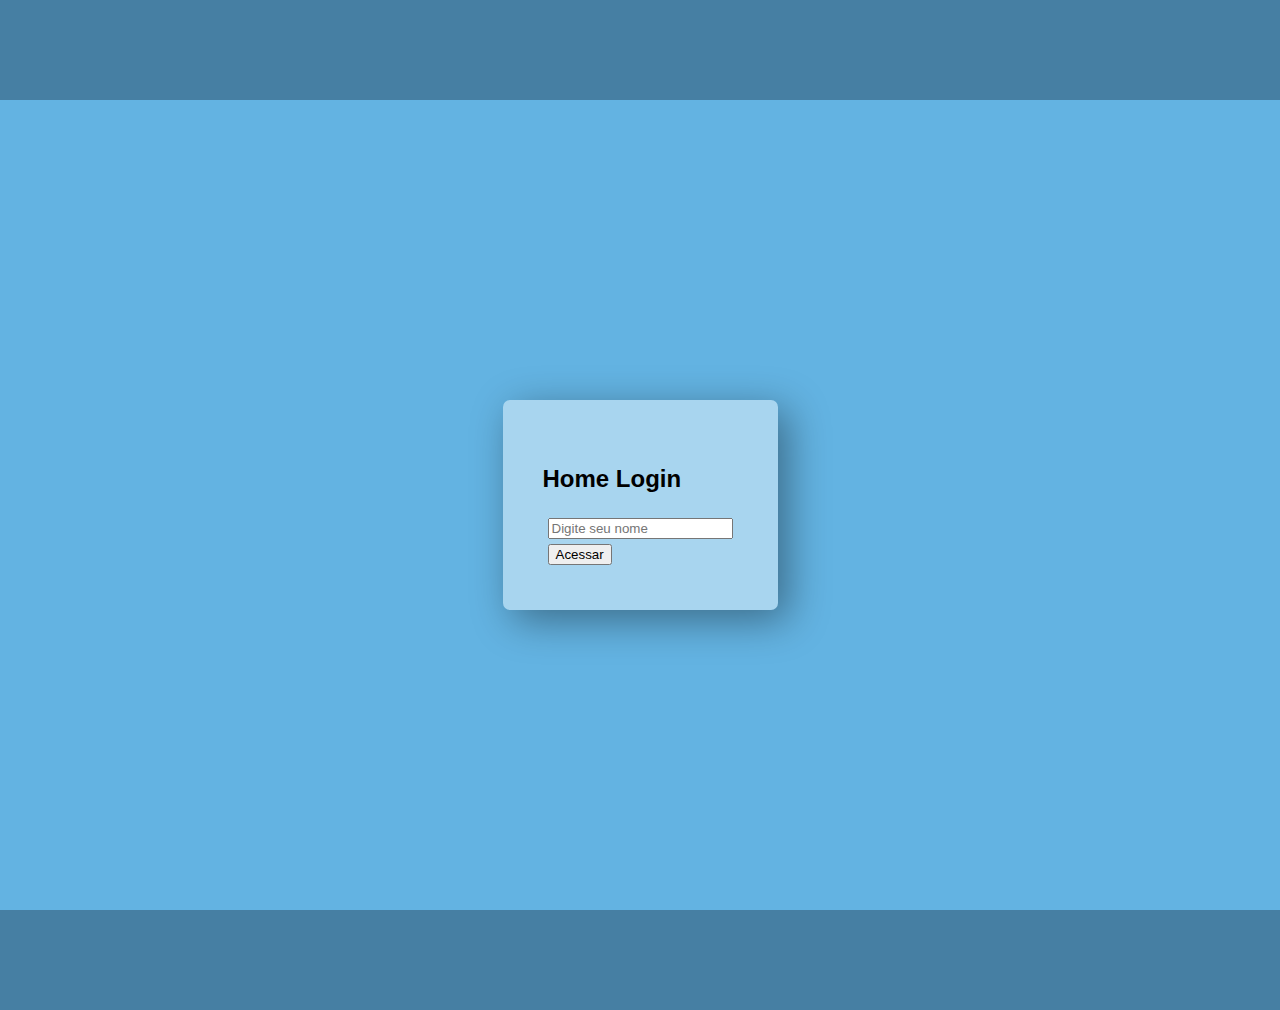
==== home-teste/home-login.html @ 861c92b3 "ajustar o css" ====
<!DOCTYPE html>
<html lang="pt-BR">
<head>
    <meta charset="UTF-8">
    <meta name="viewport" content="width=device-width, initial-scale=1.0">
    <link href="assets/home-login.css" rel="stylesheet">
    <title>Home</title>
</head>
<body>
    <div class="container"><!-- .page -->
        <div class="card"><!-- .card -->
            <form>
                <p><h2>Home Login</h2></p>
                <input type="text" placeholder="Digite seu nome" />
                <input type="submit" value="Acessar" />
            </form>
        </div>
    </div>
    
    <script src="assets/homeJS.js"></script>
</body>
</html>
---- home-teste/assets/home-login.css ----
@import url('https://fonts.googleapis.com/css2?family=Kanit:ital,wght@0,100;0,200;0,300;0,400;0,500;0,600;0,700;0,800;0,900;1,100;1,200;1,300;1,400;1,500;1,600;1,700;1,800;1,900&display=swap');

body{
    background-color: rgb(70, 127, 163);
    margin: 0;
    padding: 0;
    font-family: 'Inter', sans-serif;
}
/* 
page = container
formLogin = filho
*/
.container{
    background-color: rgb(99, 179, 226);
    margin: 100px auto;
    flex-direction: column;
    display: flex;
    width: 100%;
    height: 90vh;
    justify-content: center;
    align-content:center;
    align-items: center;
    /*border-radius: 10px;*/
}
.card{
    display: flex;
    flex-direction: column;
    background-color: rgb(168, 213, 239);
    border-radius:7px;
    padding:40px;
    box-shadow: 10px 10px 40px rgba(0,0,0,0.4);
    gap:5px;   
}
p, input, button{
    margin: 5px;
    display: flex;
}
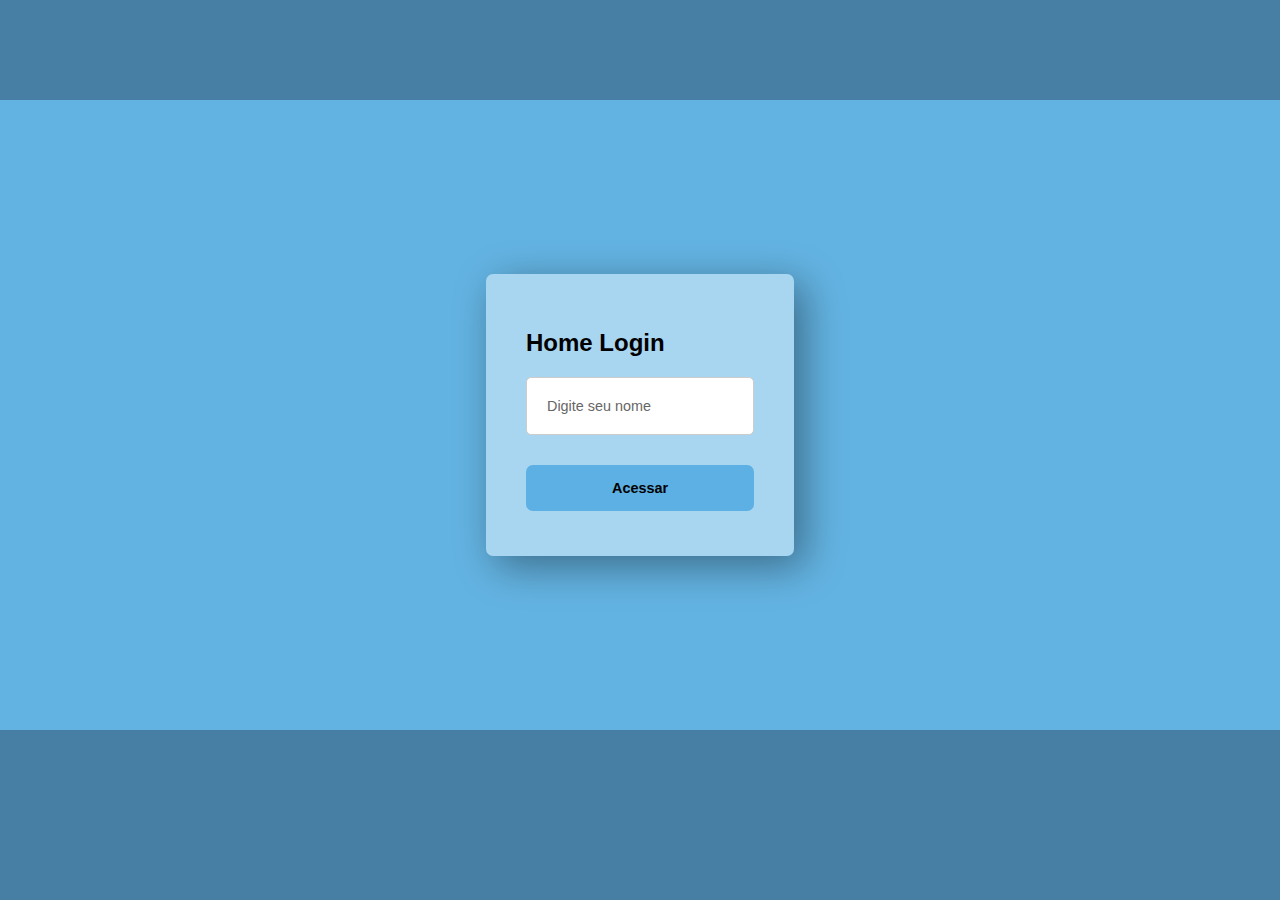
==== commit 9bb64069: "interface login finalizado" ====
--- a/home-teste/home-login.html
+++ b/home-teste/home-login.html
@@ -11,8 +11,8 @@
         <div class="card"><!-- .card -->
             <form>
                 <p><h2>Home Login</h2></p>
-                <input type="text" placeholder="Digite seu nome" />
-                <input type="submit" value="Acessar" />
+                <input class="campo" type="text" placeholder="Digite seu nome" />
+                <input class="campo btn" type="submit" value="Acessar" />
             </form>
         </div>
     </div>
--- a/home-teste/assets/home-login.css
+++ b/home-teste/assets/home-login.css
@@ -16,7 +16,7 @@
     flex-direction: column;
     display: flex;
     width: 100%;
-    height: 90vh;
+    height: 70vh;
     justify-content: center;
     align-content:center;
     align-items: center;
@@ -31,7 +31,44 @@
     box-shadow: 10px 10px 40px rgba(0,0,0,0.4);
     gap:5px;   
 }
-p, input, button{
-    margin: 5px;
+p{
+    margin: -5px -5px -5px 5px;
+}
+form{
     display: flex;
+    flex-direction: column;
+    gap: 5px;
+}
+.campo{
+    padding: 20px;
+    border-radius: 5px;
+    border: 1px solid #ccc;
+    transition: all linear 190ms;
+    font-size: 0.9em;
+    color: black;
+    margin-bottom: 5px;
+}
+
+.campo::placeholder{
+    color:#666;
+}
+
+.campo:focus {
+    border-color: blue;
+}
+
+.btn {
+    padding: 15px;
+    color: #000000;
+    font-weight: 600;
+    border: none;
+    margin-top: 20px;
+    border-radius: 7px;
+    background-color: rgb(92, 176, 228);
+    cursor: pointer;
+    transform: all linear 198ms;
+}
+.btn:hover{
+    transform: scale(1.05);
+    background-color: rgb(82, 155, 200);
 }